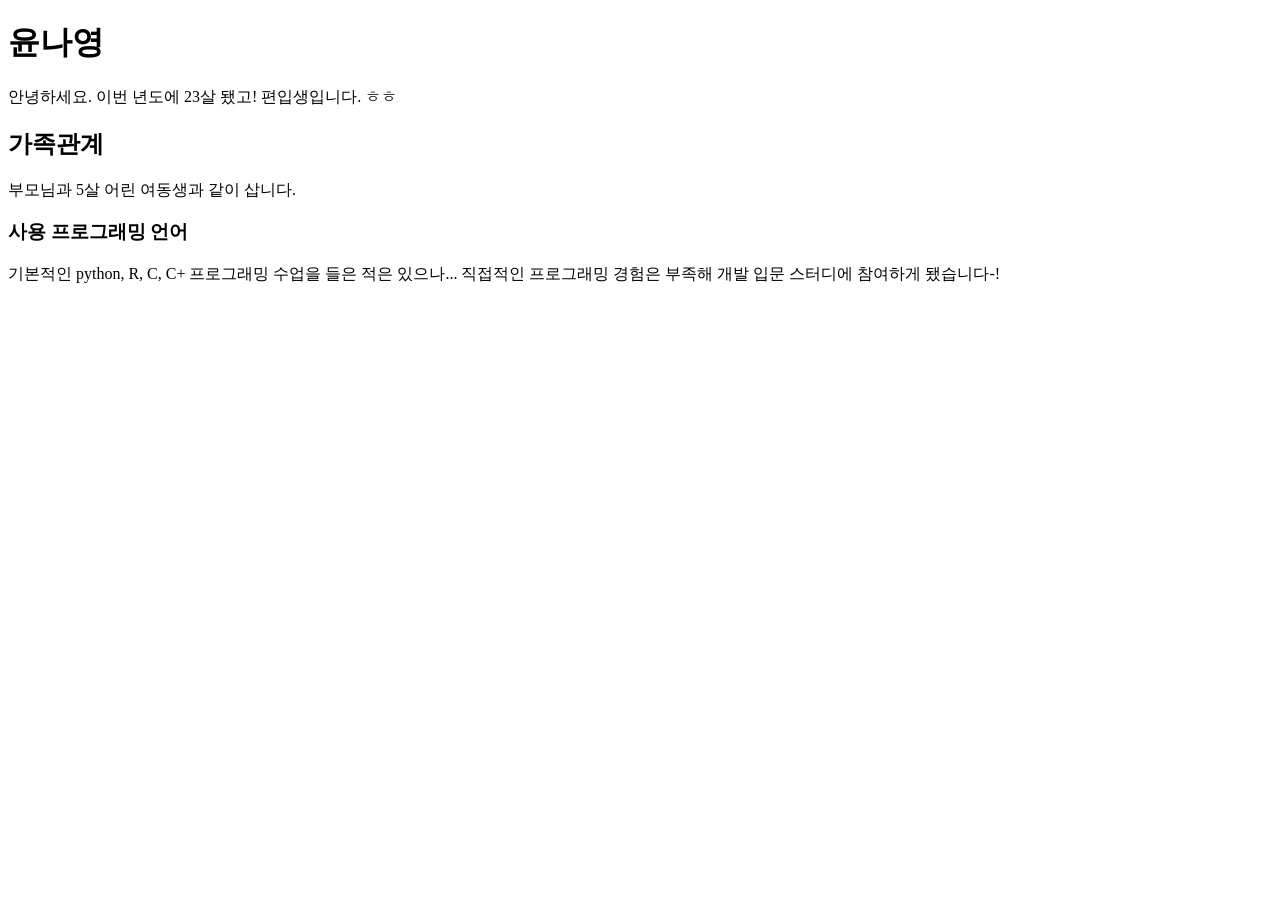
==== index.html @ d9d09d4f "수정" ====
<!DOCTYPE html>
<html lang="en">
<head>
    <meta charset="UTF-8">
    <meta name="viewport" content="width=device-width, initial-scale=1.0">
    <title>Hello</title>
</head>
<body>
    <h1>윤나영</h1>
    <p>안녕하세요. 이번 년도에 23살 됐고! 편입생입니다. ㅎㅎ</p>
    <h2>가족관계</h2>
    <p>부모님과 5살 어린 여동생과 같이 삽니다.</p>
    <h3>사용 프로그래밍 언어</h3>
    <p> 기본적인 python, R, C, C+ 프로그래밍 수업을 들은 적은 있으나... 직접적인 프로그래밍 경험은 부족해 개발 입문 스터디에 참여하게 됐습니다-! </p>
</body>
</html>
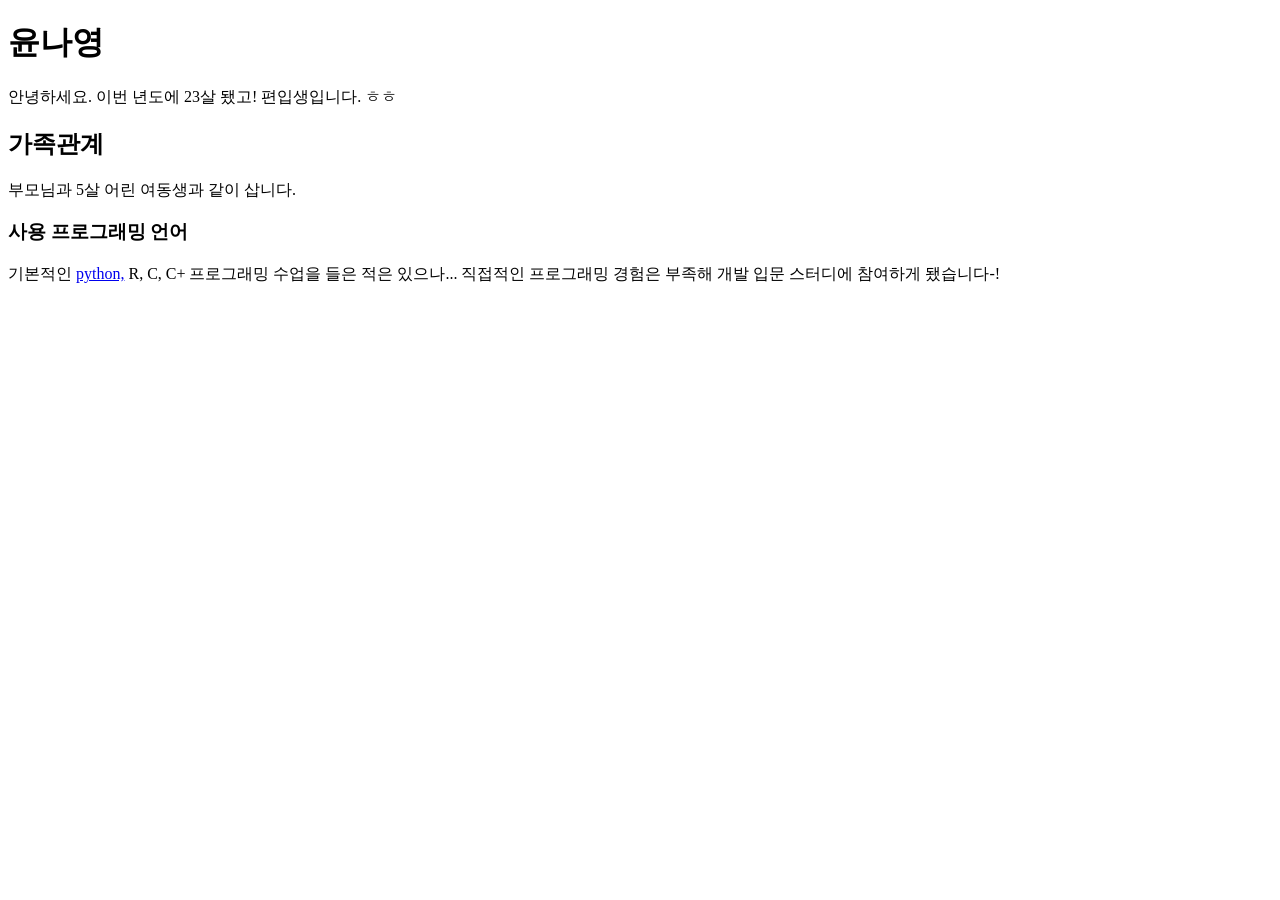
==== commit e54f4d7b: "하이퍼 텍스트 추가" ====
--- a/index.html
+++ b/index.html
@@ -11,6 +11,6 @@
     <h2>가족관계</h2>
     <p>부모님과 5살 어린 여동생과 같이 삽니다.</p>
     <h3>사용 프로그래밍 언어</h3>
-    <p> 기본적인 python, R, C, C+ 프로그래밍 수업을 들은 적은 있으나... 직접적인 프로그래밍 경험은 부족해 개발 입문 스터디에 참여하게 됐습니다-! </p>
+    <p> 기본적인 <a href="./python.html">python,</a> R, C, C+ 프로그래밍 수업을 들은 적은 있으나... 직접적인 프로그래밍 경험은 부족해 개발 입문 스터디에 참여하게 됐습니다-! </p>
 </body>
 </html>
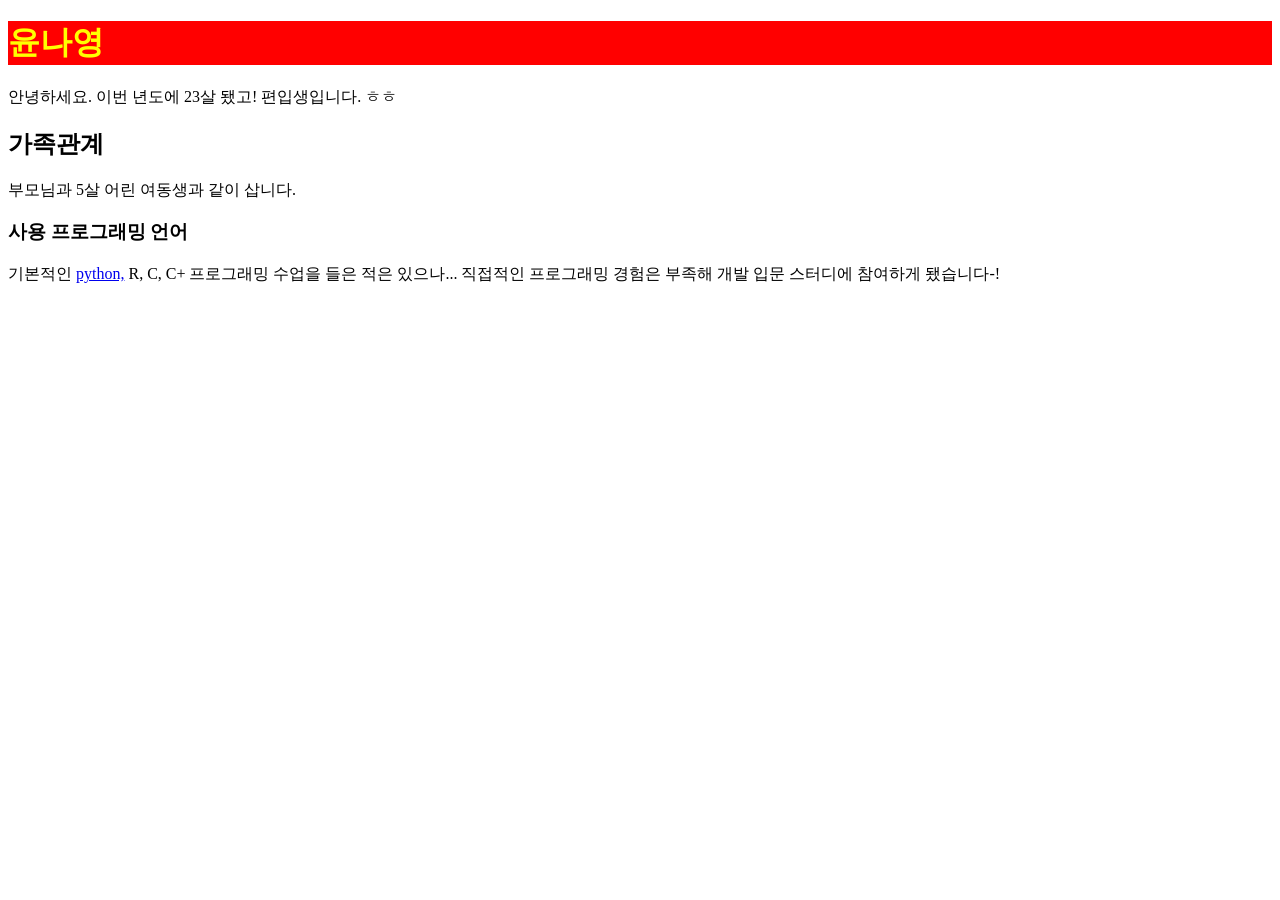
==== commit c9b8dec5: "수정" ====
--- a/index.html
+++ b/index.html
@@ -6,11 +6,13 @@
     <title>Hello</title>
 </head>
 <body>
-    <h1>윤나영</h1>
+    <h1 style="color: yellow;
+    background-color: red;">윤나영</h1>
     <p>안녕하세요. 이번 년도에 23살 됐고! 편입생입니다. ㅎㅎ</p>
     <h2>가족관계</h2>
     <p>부모님과 5살 어린 여동생과 같이 삽니다.</p>
     <h3>사용 프로그래밍 언어</h3>
-    <p> 기본적인 <a href="./python.html">python,</a> R, C, C+ 프로그래밍 수업을 들은 적은 있으나... 직접적인 프로그래밍 경험은 부족해 개발 입문 스터디에 참여하게 됐습니다-! </p>
+    <p>기본적인 <a href="./python.html">python,</a> R, C, C+ 프로그래밍 수업을 들은 적은 있으나... 직접적인 프로그래밍 경험은 부족해 개발 입문 스터디에 참여하게 됐습니다-!</p>
+    
 </body>
 </html>
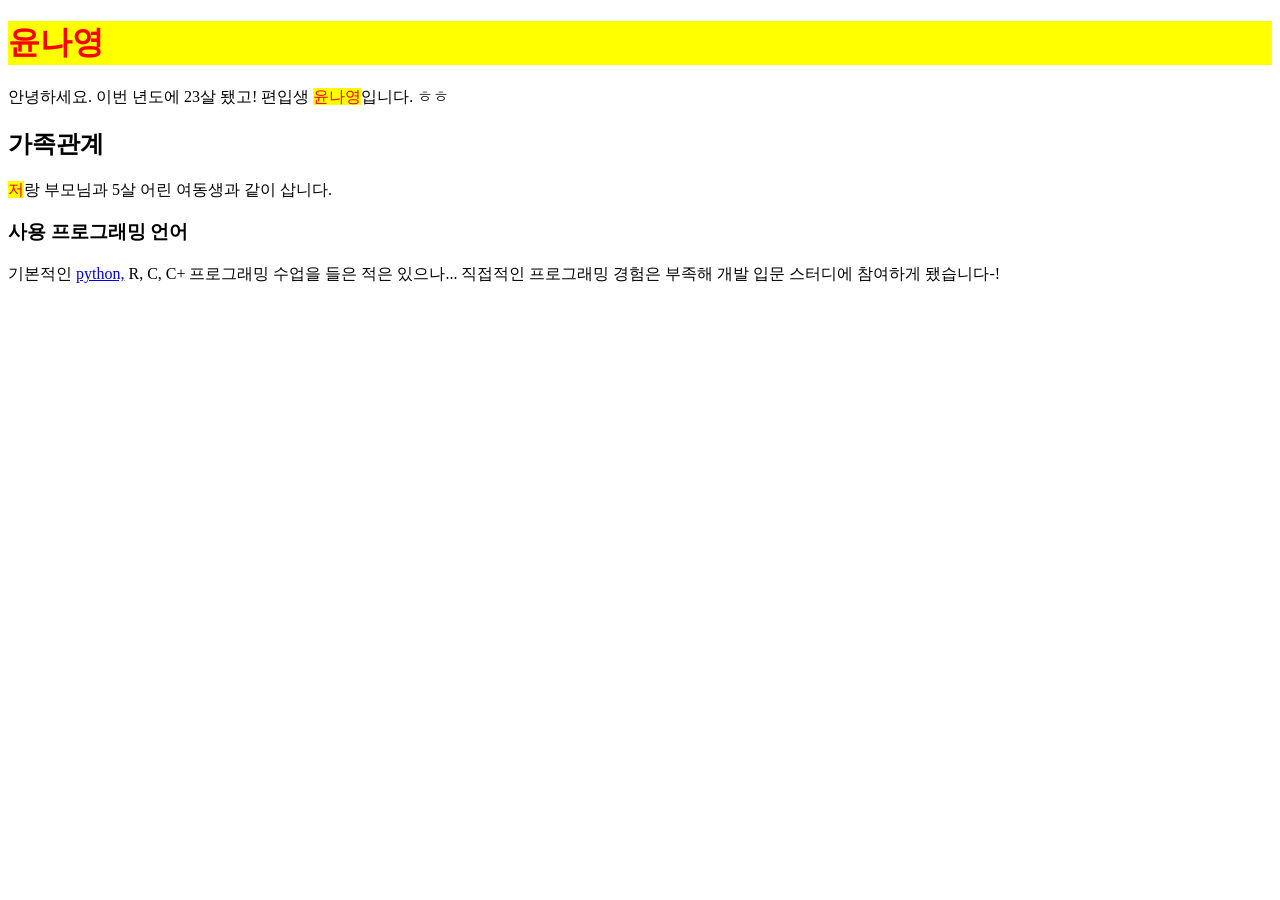
==== commit 84544a7e: "commit" ====
--- a/index.html
+++ b/index.html
@@ -4,13 +4,13 @@
     <meta charset="UTF-8">
     <meta name="viewport" content="width=device-width, initial-scale=1.0">
     <title>Hello</title>
+    <link rel="stylesheet" href="./style.css"/>
 </head>
 <body>
-    <h1 style="color: yellow;
-    background-color: red;">윤나영</h1>
-    <p>안녕하세요. 이번 년도에 23살 됐고! 편입생입니다. ㅎㅎ</p>
+    <h1 class="young">윤나영</h1>
+    <p>안녕하세요. 이번 년도에 23살 됐고! 편입생 <span class="young">윤나영</span>입니다. ㅎㅎ</p>
     <h2>가족관계</h2>
-    <p>부모님과 5살 어린 여동생과 같이 삽니다.</p>
+    <p><span class="young">저</span>랑 부모님과 5살 어린 여동생과 같이 삽니다.</p>
     <h3>사용 프로그래밍 언어</h3>
     <p>기본적인 <a href="./python.html">python,</a> R, C, C+ 프로그래밍 수업을 들은 적은 있으나... 직접적인 프로그래밍 경험은 부족해 개발 입문 스터디에 참여하게 됐습니다-!</p>
     
--- a/style.css
+++ b/style.css
@@ -0,0 +1,4 @@
+.young {
+            color: red;
+            background-color: yellow;
+        }
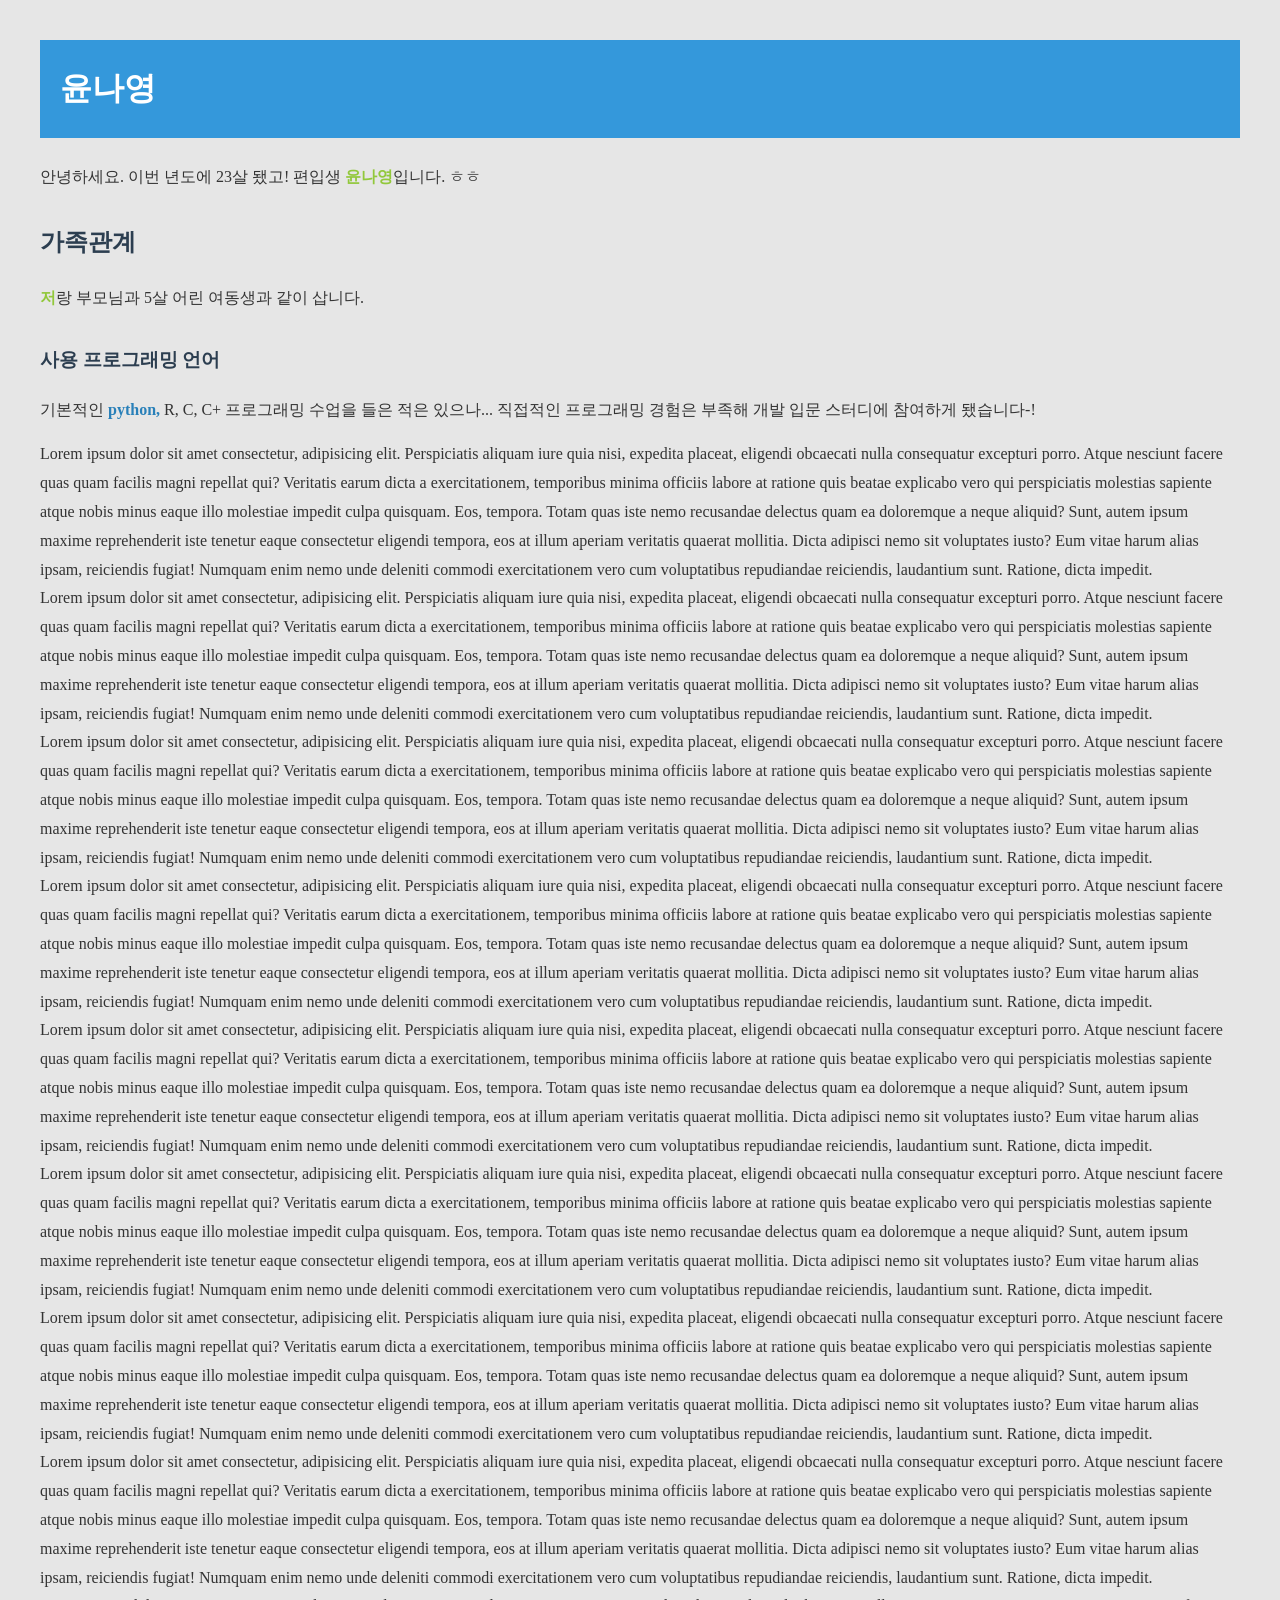
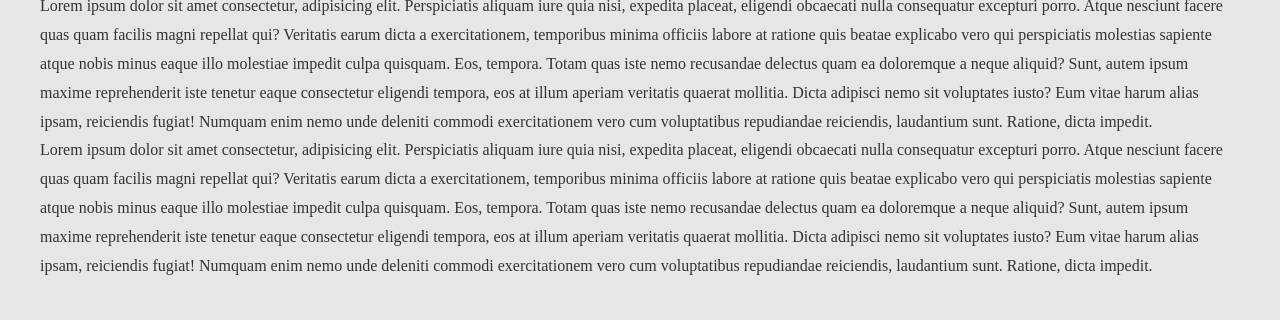
==== commit c96de356: "week3 세팅" ====
--- a/index.html
+++ b/index.html
@@ -13,6 +13,74 @@
     <p><span class="young">저</span>랑 부모님과 5살 어린 여동생과 같이 삽니다.</p>
     <h3>사용 프로그래밍 언어</h3>
     <p>기본적인 <a href="./python.html">python,</a> R, C, C+ 프로그래밍 수업을 들은 적은 있으나... 직접적인 프로그래밍 경험은 부족해 개발 입문 스터디에 참여하게 됐습니다-!</p>
-    
+     <div>
+        Lorem ipsum dolor sit amet consectetur, adipisicing elit. Perspiciatis aliquam iure quia nisi, expedita placeat, eligendi obcaecati nulla consequatur excepturi porro. Atque nesciunt facere quas quam facilis magni repellat qui?
+        Veritatis earum dicta a exercitationem, temporibus minima officiis labore at ratione quis beatae explicabo vero qui perspiciatis molestias sapiente atque nobis minus eaque illo molestiae impedit culpa quisquam. Eos, tempora.
+        Totam quas iste nemo recusandae delectus quam ea doloremque a neque aliquid? Sunt, autem ipsum maxime reprehenderit iste tenetur eaque consectetur eligendi tempora, eos at illum aperiam veritatis quaerat mollitia.
+        Dicta adipisci nemo sit voluptates iusto? Eum vitae harum alias ipsam, reiciendis fugiat! Numquam enim nemo unde deleniti commodi exercitationem vero cum voluptatibus repudiandae reiciendis, laudantium sunt. Ratione, dicta impedit.
+    </div>
+
+     <div>
+        Lorem ipsum dolor sit amet consectetur, adipisicing elit. Perspiciatis aliquam iure quia nisi, expedita placeat, eligendi obcaecati nulla consequatur excepturi porro. Atque nesciunt facere quas quam facilis magni repellat qui?
+        Veritatis earum dicta a exercitationem, temporibus minima officiis labore at ratione quis beatae explicabo vero qui perspiciatis molestias sapiente atque nobis minus eaque illo molestiae impedit culpa quisquam. Eos, tempora.
+        Totam quas iste nemo recusandae delectus quam ea doloremque a neque aliquid? Sunt, autem ipsum maxime reprehenderit iste tenetur eaque consectetur eligendi tempora, eos at illum aperiam veritatis quaerat mollitia.
+        Dicta adipisci nemo sit voluptates iusto? Eum vitae harum alias ipsam, reiciendis fugiat! Numquam enim nemo unde deleniti commodi exercitationem vero cum voluptatibus repudiandae reiciendis, laudantium sunt. Ratione, dicta impedit.
+    </div>
+
+     <div>
+        Lorem ipsum dolor sit amet consectetur, adipisicing elit. Perspiciatis aliquam iure quia nisi, expedita placeat, eligendi obcaecati nulla consequatur excepturi porro. Atque nesciunt facere quas quam facilis magni repellat qui?
+        Veritatis earum dicta a exercitationem, temporibus minima officiis labore at ratione quis beatae explicabo vero qui perspiciatis molestias sapiente atque nobis minus eaque illo molestiae impedit culpa quisquam. Eos, tempora.
+        Totam quas iste nemo recusandae delectus quam ea doloremque a neque aliquid? Sunt, autem ipsum maxime reprehenderit iste tenetur eaque consectetur eligendi tempora, eos at illum aperiam veritatis quaerat mollitia.
+        Dicta adipisci nemo sit voluptates iusto? Eum vitae harum alias ipsam, reiciendis fugiat! Numquam enim nemo unde deleniti commodi exercitationem vero cum voluptatibus repudiandae reiciendis, laudantium sunt. Ratione, dicta impedit.
+    </div>
+
+     <div>
+        Lorem ipsum dolor sit amet consectetur, adipisicing elit. Perspiciatis aliquam iure quia nisi, expedita placeat, eligendi obcaecati nulla consequatur excepturi porro. Atque nesciunt facere quas quam facilis magni repellat qui?
+        Veritatis earum dicta a exercitationem, temporibus minima officiis labore at ratione quis beatae explicabo vero qui perspiciatis molestias sapiente atque nobis minus eaque illo molestiae impedit culpa quisquam. Eos, tempora.
+        Totam quas iste nemo recusandae delectus quam ea doloremque a neque aliquid? Sunt, autem ipsum maxime reprehenderit iste tenetur eaque consectetur eligendi tempora, eos at illum aperiam veritatis quaerat mollitia.
+        Dicta adipisci nemo sit voluptates iusto? Eum vitae harum alias ipsam, reiciendis fugiat! Numquam enim nemo unde deleniti commodi exercitationem vero cum voluptatibus repudiandae reiciendis, laudantium sunt. Ratione, dicta impedit.
+    </div>
+
+     <div>
+        Lorem ipsum dolor sit amet consectetur, adipisicing elit. Perspiciatis aliquam iure quia nisi, expedita placeat, eligendi obcaecati nulla consequatur excepturi porro. Atque nesciunt facere quas quam facilis magni repellat qui?
+        Veritatis earum dicta a exercitationem, temporibus minima officiis labore at ratione quis beatae explicabo vero qui perspiciatis molestias sapiente atque nobis minus eaque illo molestiae impedit culpa quisquam. Eos, tempora.
+        Totam quas iste nemo recusandae delectus quam ea doloremque a neque aliquid? Sunt, autem ipsum maxime reprehenderit iste tenetur eaque consectetur eligendi tempora, eos at illum aperiam veritatis quaerat mollitia.
+        Dicta adipisci nemo sit voluptates iusto? Eum vitae harum alias ipsam, reiciendis fugiat! Numquam enim nemo unde deleniti commodi exercitationem vero cum voluptatibus repudiandae reiciendis, laudantium sunt. Ratione, dicta impedit.
+    </div>
+
+     <div>
+        Lorem ipsum dolor sit amet consectetur, adipisicing elit. Perspiciatis aliquam iure quia nisi, expedita placeat, eligendi obcaecati nulla consequatur excepturi porro. Atque nesciunt facere quas quam facilis magni repellat qui?
+        Veritatis earum dicta a exercitationem, temporibus minima officiis labore at ratione quis beatae explicabo vero qui perspiciatis molestias sapiente atque nobis minus eaque illo molestiae impedit culpa quisquam. Eos, tempora.
+        Totam quas iste nemo recusandae delectus quam ea doloremque a neque aliquid? Sunt, autem ipsum maxime reprehenderit iste tenetur eaque consectetur eligendi tempora, eos at illum aperiam veritatis quaerat mollitia.
+        Dicta adipisci nemo sit voluptates iusto? Eum vitae harum alias ipsam, reiciendis fugiat! Numquam enim nemo unde deleniti commodi exercitationem vero cum voluptatibus repudiandae reiciendis, laudantium sunt. Ratione, dicta impedit.
+    </div>
+
+     <div>
+        Lorem ipsum dolor sit amet consectetur, adipisicing elit. Perspiciatis aliquam iure quia nisi, expedita placeat, eligendi obcaecati nulla consequatur excepturi porro. Atque nesciunt facere quas quam facilis magni repellat qui?
+        Veritatis earum dicta a exercitationem, temporibus minima officiis labore at ratione quis beatae explicabo vero qui perspiciatis molestias sapiente atque nobis minus eaque illo molestiae impedit culpa quisquam. Eos, tempora.
+        Totam quas iste nemo recusandae delectus quam ea doloremque a neque aliquid? Sunt, autem ipsum maxime reprehenderit iste tenetur eaque consectetur eligendi tempora, eos at illum aperiam veritatis quaerat mollitia.
+        Dicta adipisci nemo sit voluptates iusto? Eum vitae harum alias ipsam, reiciendis fugiat! Numquam enim nemo unde deleniti commodi exercitationem vero cum voluptatibus repudiandae reiciendis, laudantium sunt. Ratione, dicta impedit.
+    </div>
+
+     <div>
+        Lorem ipsum dolor sit amet consectetur, adipisicing elit. Perspiciatis aliquam iure quia nisi, expedita placeat, eligendi obcaecati nulla consequatur excepturi porro. Atque nesciunt facere quas quam facilis magni repellat qui?
+        Veritatis earum dicta a exercitationem, temporibus minima officiis labore at ratione quis beatae explicabo vero qui perspiciatis molestias sapiente atque nobis minus eaque illo molestiae impedit culpa quisquam. Eos, tempora.
+        Totam quas iste nemo recusandae delectus quam ea doloremque a neque aliquid? Sunt, autem ipsum maxime reprehenderit iste tenetur eaque consectetur eligendi tempora, eos at illum aperiam veritatis quaerat mollitia.
+        Dicta adipisci nemo sit voluptates iusto? Eum vitae harum alias ipsam, reiciendis fugiat! Numquam enim nemo unde deleniti commodi exercitationem vero cum voluptatibus repudiandae reiciendis, laudantium sunt. Ratione, dicta impedit.
+    </div>
+
+     <div>
+        Lorem ipsum dolor sit amet consectetur, adipisicing elit. Perspiciatis aliquam iure quia nisi, expedita placeat, eligendi obcaecati nulla consequatur excepturi porro. Atque nesciunt facere quas quam facilis magni repellat qui?
+        Veritatis earum dicta a exercitationem, temporibus minima officiis labore at ratione quis beatae explicabo vero qui perspiciatis molestias sapiente atque nobis minus eaque illo molestiae impedit culpa quisquam. Eos, tempora.
+        Totam quas iste nemo recusandae delectus quam ea doloremque a neque aliquid? Sunt, autem ipsum maxime reprehenderit iste tenetur eaque consectetur eligendi tempora, eos at illum aperiam veritatis quaerat mollitia.
+        Dicta adipisci nemo sit voluptates iusto? Eum vitae harum alias ipsam, reiciendis fugiat! Numquam enim nemo unde deleniti commodi exercitationem vero cum voluptatibus repudiandae reiciendis, laudantium sunt. Ratione, dicta impedit.
+    </div>
+
+     <div>
+        Lorem ipsum dolor sit amet consectetur, adipisicing elit. Perspiciatis aliquam iure quia nisi, expedita placeat, eligendi obcaecati nulla consequatur excepturi porro. Atque nesciunt facere quas quam facilis magni repellat qui?
+        Veritatis earum dicta a exercitationem, temporibus minima officiis labore at ratione quis beatae explicabo vero qui perspiciatis molestias sapiente atque nobis minus eaque illo molestiae impedit culpa quisquam. Eos, tempora.
+        Totam quas iste nemo recusandae delectus quam ea doloremque a neque aliquid? Sunt, autem ipsum maxime reprehenderit iste tenetur eaque consectetur eligendi tempora, eos at illum aperiam veritatis quaerat mollitia.
+        Dicta adipisci nemo sit voluptates iusto? Eum vitae harum alias ipsam, reiciendis fugiat! Numquam enim nemo unde deleniti commodi exercitationem vero cum voluptatibus repudiandae reiciendis, laudantium sunt. Ratione, dicta impedit.
+    </div>
 </body>
 </html>
--- a/style.css
+++ b/style.css
@@ -1,4 +1,28 @@
-.young {
-            color: red;
-            background-color: yellow;
-        }+body {
+    background-color: #e6e6e6;
+    color: #333333;
+    line-height: 1.8;
+    margin: 40px;
+}
+
+h1.young {
+            color: #ffffff;
+            background-color: #3498db;
+            padding: 20px;
+            margin-bottom: 25px;
+        }
+h2, h3{
+    color: #2c3e50;
+    margin-top: 30px;
+}
+
+.young{
+    color: #92c83c;
+    font-weight: bold;
+}
+
+a{
+    color: #2980b9;
+    font-weight: bold;
+    text-decoration: none;
+}
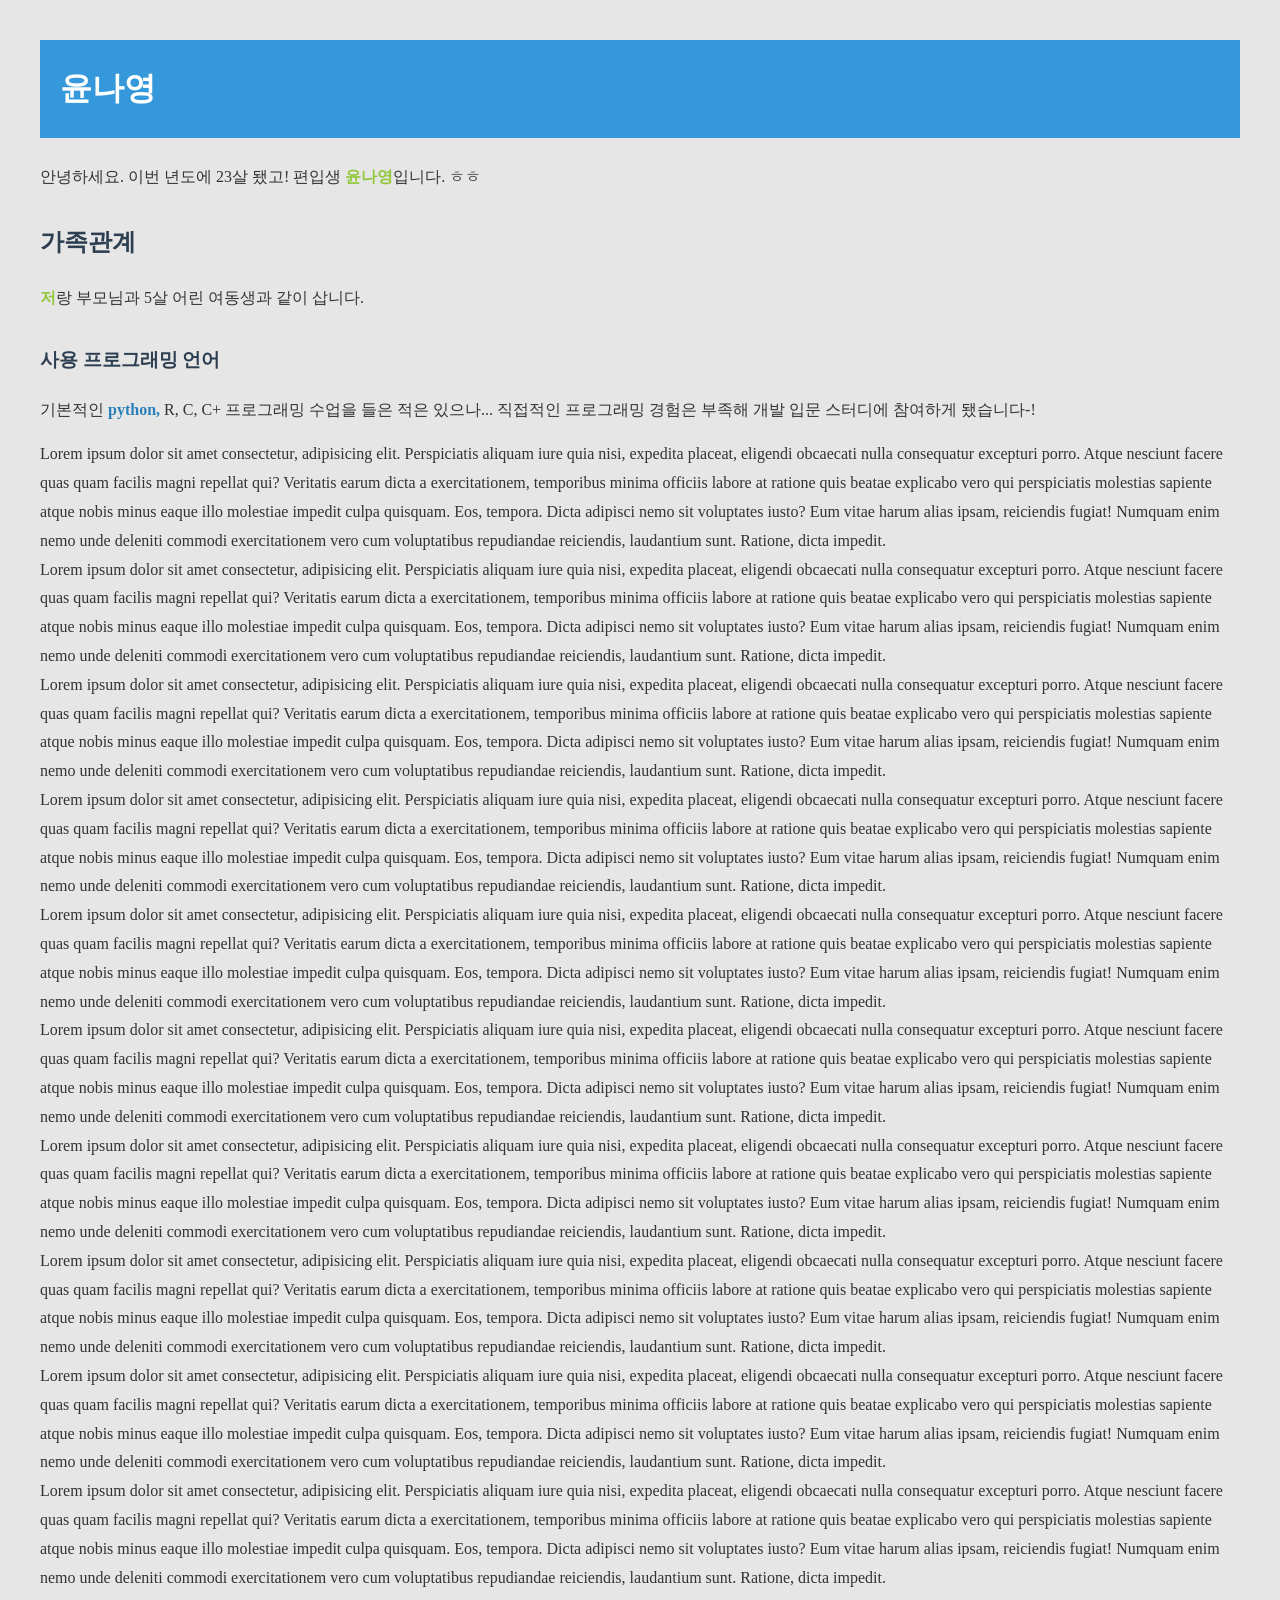
==== commit c4e9a672: "week4 세팅 끝" ====
--- a/index.html
+++ b/index.html
@@ -16,70 +16,60 @@
      <div>
         Lorem ipsum dolor sit amet consectetur, adipisicing elit. Perspiciatis aliquam iure quia nisi, expedita placeat, eligendi obcaecati nulla consequatur excepturi porro. Atque nesciunt facere quas quam facilis magni repellat qui?
         Veritatis earum dicta a exercitationem, temporibus minima officiis labore at ratione quis beatae explicabo vero qui perspiciatis molestias sapiente atque nobis minus eaque illo molestiae impedit culpa quisquam. Eos, tempora.
-        Totam quas iste nemo recusandae delectus quam ea doloremque a neque aliquid? Sunt, autem ipsum maxime reprehenderit iste tenetur eaque consectetur eligendi tempora, eos at illum aperiam veritatis quaerat mollitia.
         Dicta adipisci nemo sit voluptates iusto? Eum vitae harum alias ipsam, reiciendis fugiat! Numquam enim nemo unde deleniti commodi exercitationem vero cum voluptatibus repudiandae reiciendis, laudantium sunt. Ratione, dicta impedit.
     </div>
 
      <div>
         Lorem ipsum dolor sit amet consectetur, adipisicing elit. Perspiciatis aliquam iure quia nisi, expedita placeat, eligendi obcaecati nulla consequatur excepturi porro. Atque nesciunt facere quas quam facilis magni repellat qui?
         Veritatis earum dicta a exercitationem, temporibus minima officiis labore at ratione quis beatae explicabo vero qui perspiciatis molestias sapiente atque nobis minus eaque illo molestiae impedit culpa quisquam. Eos, tempora.
-        Totam quas iste nemo recusandae delectus quam ea doloremque a neque aliquid? Sunt, autem ipsum maxime reprehenderit iste tenetur eaque consectetur eligendi tempora, eos at illum aperiam veritatis quaerat mollitia.
         Dicta adipisci nemo sit voluptates iusto? Eum vitae harum alias ipsam, reiciendis fugiat! Numquam enim nemo unde deleniti commodi exercitationem vero cum voluptatibus repudiandae reiciendis, laudantium sunt. Ratione, dicta impedit.
     </div>
 
      <div>
         Lorem ipsum dolor sit amet consectetur, adipisicing elit. Perspiciatis aliquam iure quia nisi, expedita placeat, eligendi obcaecati nulla consequatur excepturi porro. Atque nesciunt facere quas quam facilis magni repellat qui?
         Veritatis earum dicta a exercitationem, temporibus minima officiis labore at ratione quis beatae explicabo vero qui perspiciatis molestias sapiente atque nobis minus eaque illo molestiae impedit culpa quisquam. Eos, tempora.
-        Totam quas iste nemo recusandae delectus quam ea doloremque a neque aliquid? Sunt, autem ipsum maxime reprehenderit iste tenetur eaque consectetur eligendi tempora, eos at illum aperiam veritatis quaerat mollitia.
         Dicta adipisci nemo sit voluptates iusto? Eum vitae harum alias ipsam, reiciendis fugiat! Numquam enim nemo unde deleniti commodi exercitationem vero cum voluptatibus repudiandae reiciendis, laudantium sunt. Ratione, dicta impedit.
     </div>
 
      <div>
         Lorem ipsum dolor sit amet consectetur, adipisicing elit. Perspiciatis aliquam iure quia nisi, expedita placeat, eligendi obcaecati nulla consequatur excepturi porro. Atque nesciunt facere quas quam facilis magni repellat qui?
         Veritatis earum dicta a exercitationem, temporibus minima officiis labore at ratione quis beatae explicabo vero qui perspiciatis molestias sapiente atque nobis minus eaque illo molestiae impedit culpa quisquam. Eos, tempora.
-        Totam quas iste nemo recusandae delectus quam ea doloremque a neque aliquid? Sunt, autem ipsum maxime reprehenderit iste tenetur eaque consectetur eligendi tempora, eos at illum aperiam veritatis quaerat mollitia.
         Dicta adipisci nemo sit voluptates iusto? Eum vitae harum alias ipsam, reiciendis fugiat! Numquam enim nemo unde deleniti commodi exercitationem vero cum voluptatibus repudiandae reiciendis, laudantium sunt. Ratione, dicta impedit.
     </div>
 
      <div>
         Lorem ipsum dolor sit amet consectetur, adipisicing elit. Perspiciatis aliquam iure quia nisi, expedita placeat, eligendi obcaecati nulla consequatur excepturi porro. Atque nesciunt facere quas quam facilis magni repellat qui?
         Veritatis earum dicta a exercitationem, temporibus minima officiis labore at ratione quis beatae explicabo vero qui perspiciatis molestias sapiente atque nobis minus eaque illo molestiae impedit culpa quisquam. Eos, tempora.
-        Totam quas iste nemo recusandae delectus quam ea doloremque a neque aliquid? Sunt, autem ipsum maxime reprehenderit iste tenetur eaque consectetur eligendi tempora, eos at illum aperiam veritatis quaerat mollitia.
         Dicta adipisci nemo sit voluptates iusto? Eum vitae harum alias ipsam, reiciendis fugiat! Numquam enim nemo unde deleniti commodi exercitationem vero cum voluptatibus repudiandae reiciendis, laudantium sunt. Ratione, dicta impedit.
     </div>
 
      <div>
         Lorem ipsum dolor sit amet consectetur, adipisicing elit. Perspiciatis aliquam iure quia nisi, expedita placeat, eligendi obcaecati nulla consequatur excepturi porro. Atque nesciunt facere quas quam facilis magni repellat qui?
         Veritatis earum dicta a exercitationem, temporibus minima officiis labore at ratione quis beatae explicabo vero qui perspiciatis molestias sapiente atque nobis minus eaque illo molestiae impedit culpa quisquam. Eos, tempora.
-        Totam quas iste nemo recusandae delectus quam ea doloremque a neque aliquid? Sunt, autem ipsum maxime reprehenderit iste tenetur eaque consectetur eligendi tempora, eos at illum aperiam veritatis quaerat mollitia.
         Dicta adipisci nemo sit voluptates iusto? Eum vitae harum alias ipsam, reiciendis fugiat! Numquam enim nemo unde deleniti commodi exercitationem vero cum voluptatibus repudiandae reiciendis, laudantium sunt. Ratione, dicta impedit.
     </div>
 
      <div>
         Lorem ipsum dolor sit amet consectetur, adipisicing elit. Perspiciatis aliquam iure quia nisi, expedita placeat, eligendi obcaecati nulla consequatur excepturi porro. Atque nesciunt facere quas quam facilis magni repellat qui?
         Veritatis earum dicta a exercitationem, temporibus minima officiis labore at ratione quis beatae explicabo vero qui perspiciatis molestias sapiente atque nobis minus eaque illo molestiae impedit culpa quisquam. Eos, tempora.
-        Totam quas iste nemo recusandae delectus quam ea doloremque a neque aliquid? Sunt, autem ipsum maxime reprehenderit iste tenetur eaque consectetur eligendi tempora, eos at illum aperiam veritatis quaerat mollitia.
         Dicta adipisci nemo sit voluptates iusto? Eum vitae harum alias ipsam, reiciendis fugiat! Numquam enim nemo unde deleniti commodi exercitationem vero cum voluptatibus repudiandae reiciendis, laudantium sunt. Ratione, dicta impedit.
     </div>
 
      <div>
         Lorem ipsum dolor sit amet consectetur, adipisicing elit. Perspiciatis aliquam iure quia nisi, expedita placeat, eligendi obcaecati nulla consequatur excepturi porro. Atque nesciunt facere quas quam facilis magni repellat qui?
         Veritatis earum dicta a exercitationem, temporibus minima officiis labore at ratione quis beatae explicabo vero qui perspiciatis molestias sapiente atque nobis minus eaque illo molestiae impedit culpa quisquam. Eos, tempora.
-        Totam quas iste nemo recusandae delectus quam ea doloremque a neque aliquid? Sunt, autem ipsum maxime reprehenderit iste tenetur eaque consectetur eligendi tempora, eos at illum aperiam veritatis quaerat mollitia.
         Dicta adipisci nemo sit voluptates iusto? Eum vitae harum alias ipsam, reiciendis fugiat! Numquam enim nemo unde deleniti commodi exercitationem vero cum voluptatibus repudiandae reiciendis, laudantium sunt. Ratione, dicta impedit.
     </div>
 
      <div>
         Lorem ipsum dolor sit amet consectetur, adipisicing elit. Perspiciatis aliquam iure quia nisi, expedita placeat, eligendi obcaecati nulla consequatur excepturi porro. Atque nesciunt facere quas quam facilis magni repellat qui?
         Veritatis earum dicta a exercitationem, temporibus minima officiis labore at ratione quis beatae explicabo vero qui perspiciatis molestias sapiente atque nobis minus eaque illo molestiae impedit culpa quisquam. Eos, tempora.
-        Totam quas iste nemo recusandae delectus quam ea doloremque a neque aliquid? Sunt, autem ipsum maxime reprehenderit iste tenetur eaque consectetur eligendi tempora, eos at illum aperiam veritatis quaerat mollitia.
         Dicta adipisci nemo sit voluptates iusto? Eum vitae harum alias ipsam, reiciendis fugiat! Numquam enim nemo unde deleniti commodi exercitationem vero cum voluptatibus repudiandae reiciendis, laudantium sunt. Ratione, dicta impedit.
     </div>
 
      <div>
         Lorem ipsum dolor sit amet consectetur, adipisicing elit. Perspiciatis aliquam iure quia nisi, expedita placeat, eligendi obcaecati nulla consequatur excepturi porro. Atque nesciunt facere quas quam facilis magni repellat qui?
         Veritatis earum dicta a exercitationem, temporibus minima officiis labore at ratione quis beatae explicabo vero qui perspiciatis molestias sapiente atque nobis minus eaque illo molestiae impedit culpa quisquam. Eos, tempora.
-        Totam quas iste nemo recusandae delectus quam ea doloremque a neque aliquid? Sunt, autem ipsum maxime reprehenderit iste tenetur eaque consectetur eligendi tempora, eos at illum aperiam veritatis quaerat mollitia.
         Dicta adipisci nemo sit voluptates iusto? Eum vitae harum alias ipsam, reiciendis fugiat! Numquam enim nemo unde deleniti commodi exercitationem vero cum voluptatibus repudiandae reiciendis, laudantium sunt. Ratione, dicta impedit.
     </div>
 </body>
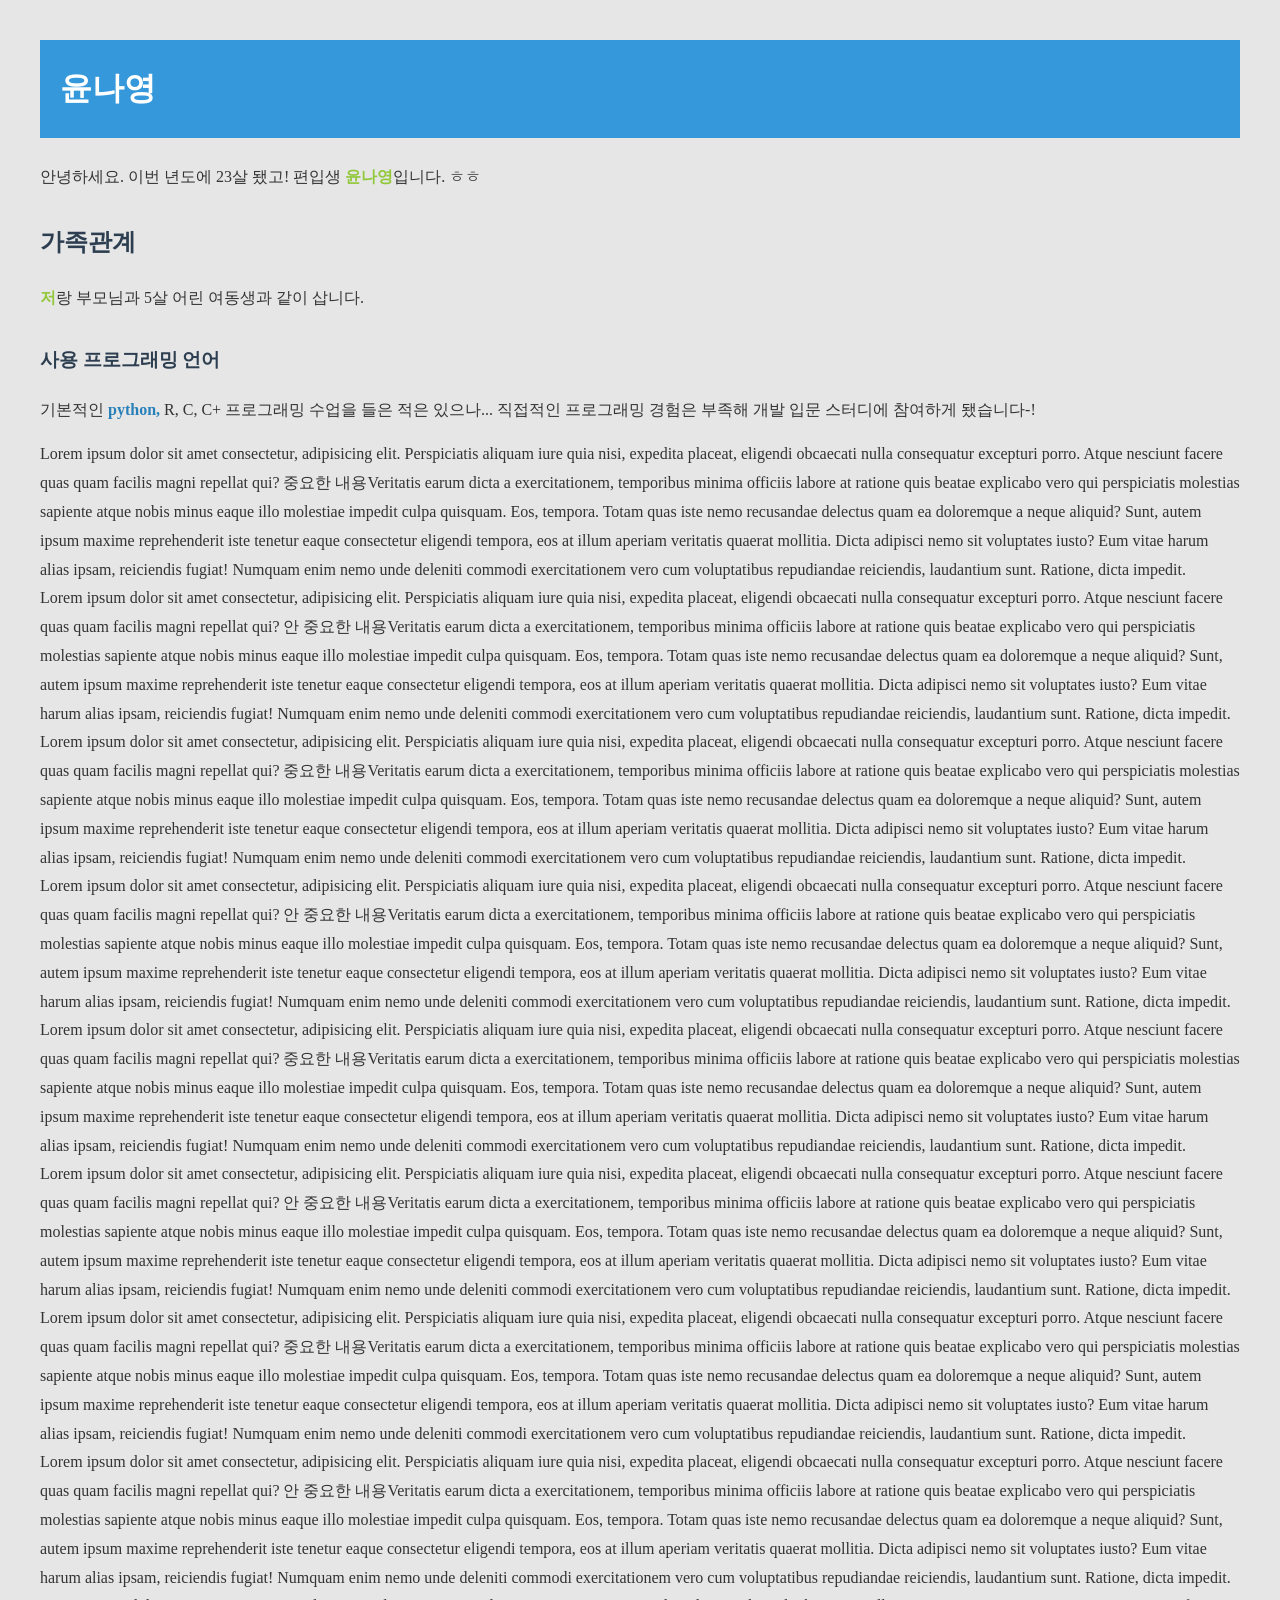
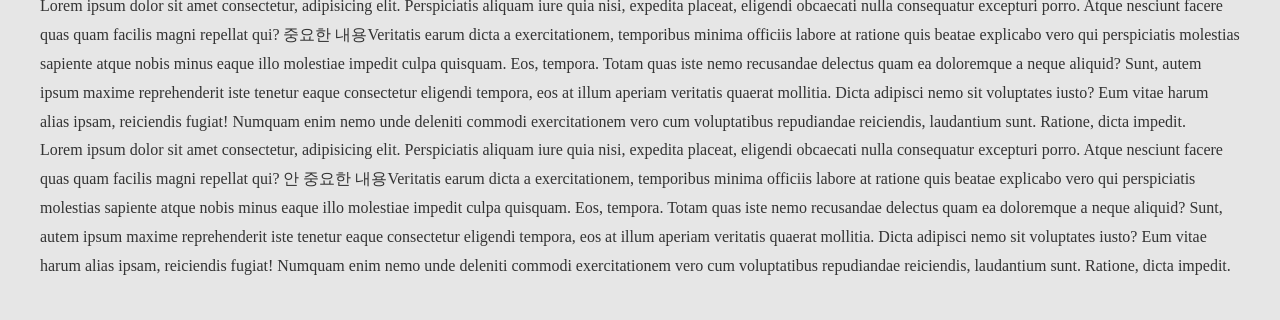
==== commit d6c372ca: "중요한, 안중요한 내용 추가" ====
--- a/index.html
+++ b/index.html
@@ -15,61 +15,71 @@
     <p>기본적인 <a href="./python.html">python,</a> R, C, C+ 프로그래밍 수업을 들은 적은 있으나... 직접적인 프로그래밍 경험은 부족해 개발 입문 스터디에 참여하게 됐습니다-!</p>
      <div>
         Lorem ipsum dolor sit amet consectetur, adipisicing elit. Perspiciatis aliquam iure quia nisi, expedita placeat, eligendi obcaecati nulla consequatur excepturi porro. Atque nesciunt facere quas quam facilis magni repellat qui?
-        Veritatis earum dicta a exercitationem, temporibus minima officiis labore at ratione quis beatae explicabo vero qui perspiciatis molestias sapiente atque nobis minus eaque illo molestiae impedit culpa quisquam. Eos, tempora.
+        중요한 내용Veritatis earum dicta a exercitationem, temporibus minima officiis labore at ratione quis beatae explicabo vero qui perspiciatis molestias sapiente atque nobis minus eaque illo molestiae impedit culpa quisquam. Eos, tempora.
+        Totam quas iste nemo recusandae delectus quam ea doloremque a neque aliquid? Sunt, autem ipsum maxime reprehenderit iste tenetur eaque consectetur eligendi tempora, eos at illum aperiam veritatis quaerat mollitia.
         Dicta adipisci nemo sit voluptates iusto? Eum vitae harum alias ipsam, reiciendis fugiat! Numquam enim nemo unde deleniti commodi exercitationem vero cum voluptatibus repudiandae reiciendis, laudantium sunt. Ratione, dicta impedit.
     </div>
 
      <div>
         Lorem ipsum dolor sit amet consectetur, adipisicing elit. Perspiciatis aliquam iure quia nisi, expedita placeat, eligendi obcaecati nulla consequatur excepturi porro. Atque nesciunt facere quas quam facilis magni repellat qui?
-        Veritatis earum dicta a exercitationem, temporibus minima officiis labore at ratione quis beatae explicabo vero qui perspiciatis molestias sapiente atque nobis minus eaque illo molestiae impedit culpa quisquam. Eos, tempora.
+        안 중요한 내용Veritatis earum dicta a exercitationem, temporibus minima officiis labore at ratione quis beatae explicabo vero qui perspiciatis molestias sapiente atque nobis minus eaque illo molestiae impedit culpa quisquam. Eos, tempora.
+        Totam quas iste nemo recusandae delectus quam ea doloremque a neque aliquid? Sunt, autem ipsum maxime reprehenderit iste tenetur eaque consectetur eligendi tempora, eos at illum aperiam veritatis quaerat mollitia.
         Dicta adipisci nemo sit voluptates iusto? Eum vitae harum alias ipsam, reiciendis fugiat! Numquam enim nemo unde deleniti commodi exercitationem vero cum voluptatibus repudiandae reiciendis, laudantium sunt. Ratione, dicta impedit.
     </div>
 
      <div>
         Lorem ipsum dolor sit amet consectetur, adipisicing elit. Perspiciatis aliquam iure quia nisi, expedita placeat, eligendi obcaecati nulla consequatur excepturi porro. Atque nesciunt facere quas quam facilis magni repellat qui?
-        Veritatis earum dicta a exercitationem, temporibus minima officiis labore at ratione quis beatae explicabo vero qui perspiciatis molestias sapiente atque nobis minus eaque illo molestiae impedit culpa quisquam. Eos, tempora.
+        중요한 내용Veritatis earum dicta a exercitationem, temporibus minima officiis labore at ratione quis beatae explicabo vero qui perspiciatis molestias sapiente atque nobis minus eaque illo molestiae impedit culpa quisquam. Eos, tempora.
+        Totam quas iste nemo recusandae delectus quam ea doloremque a neque aliquid? Sunt, autem ipsum maxime reprehenderit iste tenetur eaque consectetur eligendi tempora, eos at illum aperiam veritatis quaerat mollitia.
         Dicta adipisci nemo sit voluptates iusto? Eum vitae harum alias ipsam, reiciendis fugiat! Numquam enim nemo unde deleniti commodi exercitationem vero cum voluptatibus repudiandae reiciendis, laudantium sunt. Ratione, dicta impedit.
     </div>
 
      <div>
         Lorem ipsum dolor sit amet consectetur, adipisicing elit. Perspiciatis aliquam iure quia nisi, expedita placeat, eligendi obcaecati nulla consequatur excepturi porro. Atque nesciunt facere quas quam facilis magni repellat qui?
-        Veritatis earum dicta a exercitationem, temporibus minima officiis labore at ratione quis beatae explicabo vero qui perspiciatis molestias sapiente atque nobis minus eaque illo molestiae impedit culpa quisquam. Eos, tempora.
+        안 중요한 내용Veritatis earum dicta a exercitationem, temporibus minima officiis labore at ratione quis beatae explicabo vero qui perspiciatis molestias sapiente atque nobis minus eaque illo molestiae impedit culpa quisquam. Eos, tempora.
+        Totam quas iste nemo recusandae delectus quam ea doloremque a neque aliquid? Sunt, autem ipsum maxime reprehenderit iste tenetur eaque consectetur eligendi tempora, eos at illum aperiam veritatis quaerat mollitia.
         Dicta adipisci nemo sit voluptates iusto? Eum vitae harum alias ipsam, reiciendis fugiat! Numquam enim nemo unde deleniti commodi exercitationem vero cum voluptatibus repudiandae reiciendis, laudantium sunt. Ratione, dicta impedit.
     </div>
 
      <div>
         Lorem ipsum dolor sit amet consectetur, adipisicing elit. Perspiciatis aliquam iure quia nisi, expedita placeat, eligendi obcaecati nulla consequatur excepturi porro. Atque nesciunt facere quas quam facilis magni repellat qui?
-        Veritatis earum dicta a exercitationem, temporibus minima officiis labore at ratione quis beatae explicabo vero qui perspiciatis molestias sapiente atque nobis minus eaque illo molestiae impedit culpa quisquam. Eos, tempora.
+        중요한 내용Veritatis earum dicta a exercitationem, temporibus minima officiis labore at ratione quis beatae explicabo vero qui perspiciatis molestias sapiente atque nobis minus eaque illo molestiae impedit culpa quisquam. Eos, tempora.
+        Totam quas iste nemo recusandae delectus quam ea doloremque a neque aliquid? Sunt, autem ipsum maxime reprehenderit iste tenetur eaque consectetur eligendi tempora, eos at illum aperiam veritatis quaerat mollitia.
         Dicta adipisci nemo sit voluptates iusto? Eum vitae harum alias ipsam, reiciendis fugiat! Numquam enim nemo unde deleniti commodi exercitationem vero cum voluptatibus repudiandae reiciendis, laudantium sunt. Ratione, dicta impedit.
     </div>
 
      <div>
         Lorem ipsum dolor sit amet consectetur, adipisicing elit. Perspiciatis aliquam iure quia nisi, expedita placeat, eligendi obcaecati nulla consequatur excepturi porro. Atque nesciunt facere quas quam facilis magni repellat qui?
-        Veritatis earum dicta a exercitationem, temporibus minima officiis labore at ratione quis beatae explicabo vero qui perspiciatis molestias sapiente atque nobis minus eaque illo molestiae impedit culpa quisquam. Eos, tempora.
+        안 중요한 내용Veritatis earum dicta a exercitationem, temporibus minima officiis labore at ratione quis beatae explicabo vero qui perspiciatis molestias sapiente atque nobis minus eaque illo molestiae impedit culpa quisquam. Eos, tempora.
+        Totam quas iste nemo recusandae delectus quam ea doloremque a neque aliquid? Sunt, autem ipsum maxime reprehenderit iste tenetur eaque consectetur eligendi tempora, eos at illum aperiam veritatis quaerat mollitia.
         Dicta adipisci nemo sit voluptates iusto? Eum vitae harum alias ipsam, reiciendis fugiat! Numquam enim nemo unde deleniti commodi exercitationem vero cum voluptatibus repudiandae reiciendis, laudantium sunt. Ratione, dicta impedit.
     </div>
 
      <div>
         Lorem ipsum dolor sit amet consectetur, adipisicing elit. Perspiciatis aliquam iure quia nisi, expedita placeat, eligendi obcaecati nulla consequatur excepturi porro. Atque nesciunt facere quas quam facilis magni repellat qui?
-        Veritatis earum dicta a exercitationem, temporibus minima officiis labore at ratione quis beatae explicabo vero qui perspiciatis molestias sapiente atque nobis minus eaque illo molestiae impedit culpa quisquam. Eos, tempora.
+        중요한 내용Veritatis earum dicta a exercitationem, temporibus minima officiis labore at ratione quis beatae explicabo vero qui perspiciatis molestias sapiente atque nobis minus eaque illo molestiae impedit culpa quisquam. Eos, tempora.
+        Totam quas iste nemo recusandae delectus quam ea doloremque a neque aliquid? Sunt, autem ipsum maxime reprehenderit iste tenetur eaque consectetur eligendi tempora, eos at illum aperiam veritatis quaerat mollitia.
         Dicta adipisci nemo sit voluptates iusto? Eum vitae harum alias ipsam, reiciendis fugiat! Numquam enim nemo unde deleniti commodi exercitationem vero cum voluptatibus repudiandae reiciendis, laudantium sunt. Ratione, dicta impedit.
     </div>
 
      <div>
         Lorem ipsum dolor sit amet consectetur, adipisicing elit. Perspiciatis aliquam iure quia nisi, expedita placeat, eligendi obcaecati nulla consequatur excepturi porro. Atque nesciunt facere quas quam facilis magni repellat qui?
-        Veritatis earum dicta a exercitationem, temporibus minima officiis labore at ratione quis beatae explicabo vero qui perspiciatis molestias sapiente atque nobis minus eaque illo molestiae impedit culpa quisquam. Eos, tempora.
+        안 중요한 내용Veritatis earum dicta a exercitationem, temporibus minima officiis labore at ratione quis beatae explicabo vero qui perspiciatis molestias sapiente atque nobis minus eaque illo molestiae impedit culpa quisquam. Eos, tempora.
+        Totam quas iste nemo recusandae delectus quam ea doloremque a neque aliquid? Sunt, autem ipsum maxime reprehenderit iste tenetur eaque consectetur eligendi tempora, eos at illum aperiam veritatis quaerat mollitia.
         Dicta adipisci nemo sit voluptates iusto? Eum vitae harum alias ipsam, reiciendis fugiat! Numquam enim nemo unde deleniti commodi exercitationem vero cum voluptatibus repudiandae reiciendis, laudantium sunt. Ratione, dicta impedit.
     </div>
 
      <div>
         Lorem ipsum dolor sit amet consectetur, adipisicing elit. Perspiciatis aliquam iure quia nisi, expedita placeat, eligendi obcaecati nulla consequatur excepturi porro. Atque nesciunt facere quas quam facilis magni repellat qui?
-        Veritatis earum dicta a exercitationem, temporibus minima officiis labore at ratione quis beatae explicabo vero qui perspiciatis molestias sapiente atque nobis minus eaque illo molestiae impedit culpa quisquam. Eos, tempora.
+        중요한 내용Veritatis earum dicta a exercitationem, temporibus minima officiis labore at ratione quis beatae explicabo vero qui perspiciatis molestias sapiente atque nobis minus eaque illo molestiae impedit culpa quisquam. Eos, tempora.
+        Totam quas iste nemo recusandae delectus quam ea doloremque a neque aliquid? Sunt, autem ipsum maxime reprehenderit iste tenetur eaque consectetur eligendi tempora, eos at illum aperiam veritatis quaerat mollitia.
         Dicta adipisci nemo sit voluptates iusto? Eum vitae harum alias ipsam, reiciendis fugiat! Numquam enim nemo unde deleniti commodi exercitationem vero cum voluptatibus repudiandae reiciendis, laudantium sunt. Ratione, dicta impedit.
     </div>
 
      <div>
         Lorem ipsum dolor sit amet consectetur, adipisicing elit. Perspiciatis aliquam iure quia nisi, expedita placeat, eligendi obcaecati nulla consequatur excepturi porro. Atque nesciunt facere quas quam facilis magni repellat qui?
-        Veritatis earum dicta a exercitationem, temporibus minima officiis labore at ratione quis beatae explicabo vero qui perspiciatis molestias sapiente atque nobis minus eaque illo molestiae impedit culpa quisquam. Eos, tempora.
+        안 중요한 내용Veritatis earum dicta a exercitationem, temporibus minima officiis labore at ratione quis beatae explicabo vero qui perspiciatis molestias sapiente atque nobis minus eaque illo molestiae impedit culpa quisquam. Eos, tempora.
+        Totam quas iste nemo recusandae delectus quam ea doloremque a neque aliquid? Sunt, autem ipsum maxime reprehenderit iste tenetur eaque consectetur eligendi tempora, eos at illum aperiam veritatis quaerat mollitia.
         Dicta adipisci nemo sit voluptates iusto? Eum vitae harum alias ipsam, reiciendis fugiat! Numquam enim nemo unde deleniti commodi exercitationem vero cum voluptatibus repudiandae reiciendis, laudantium sunt. Ratione, dicta impedit.
     </div>
 </body>
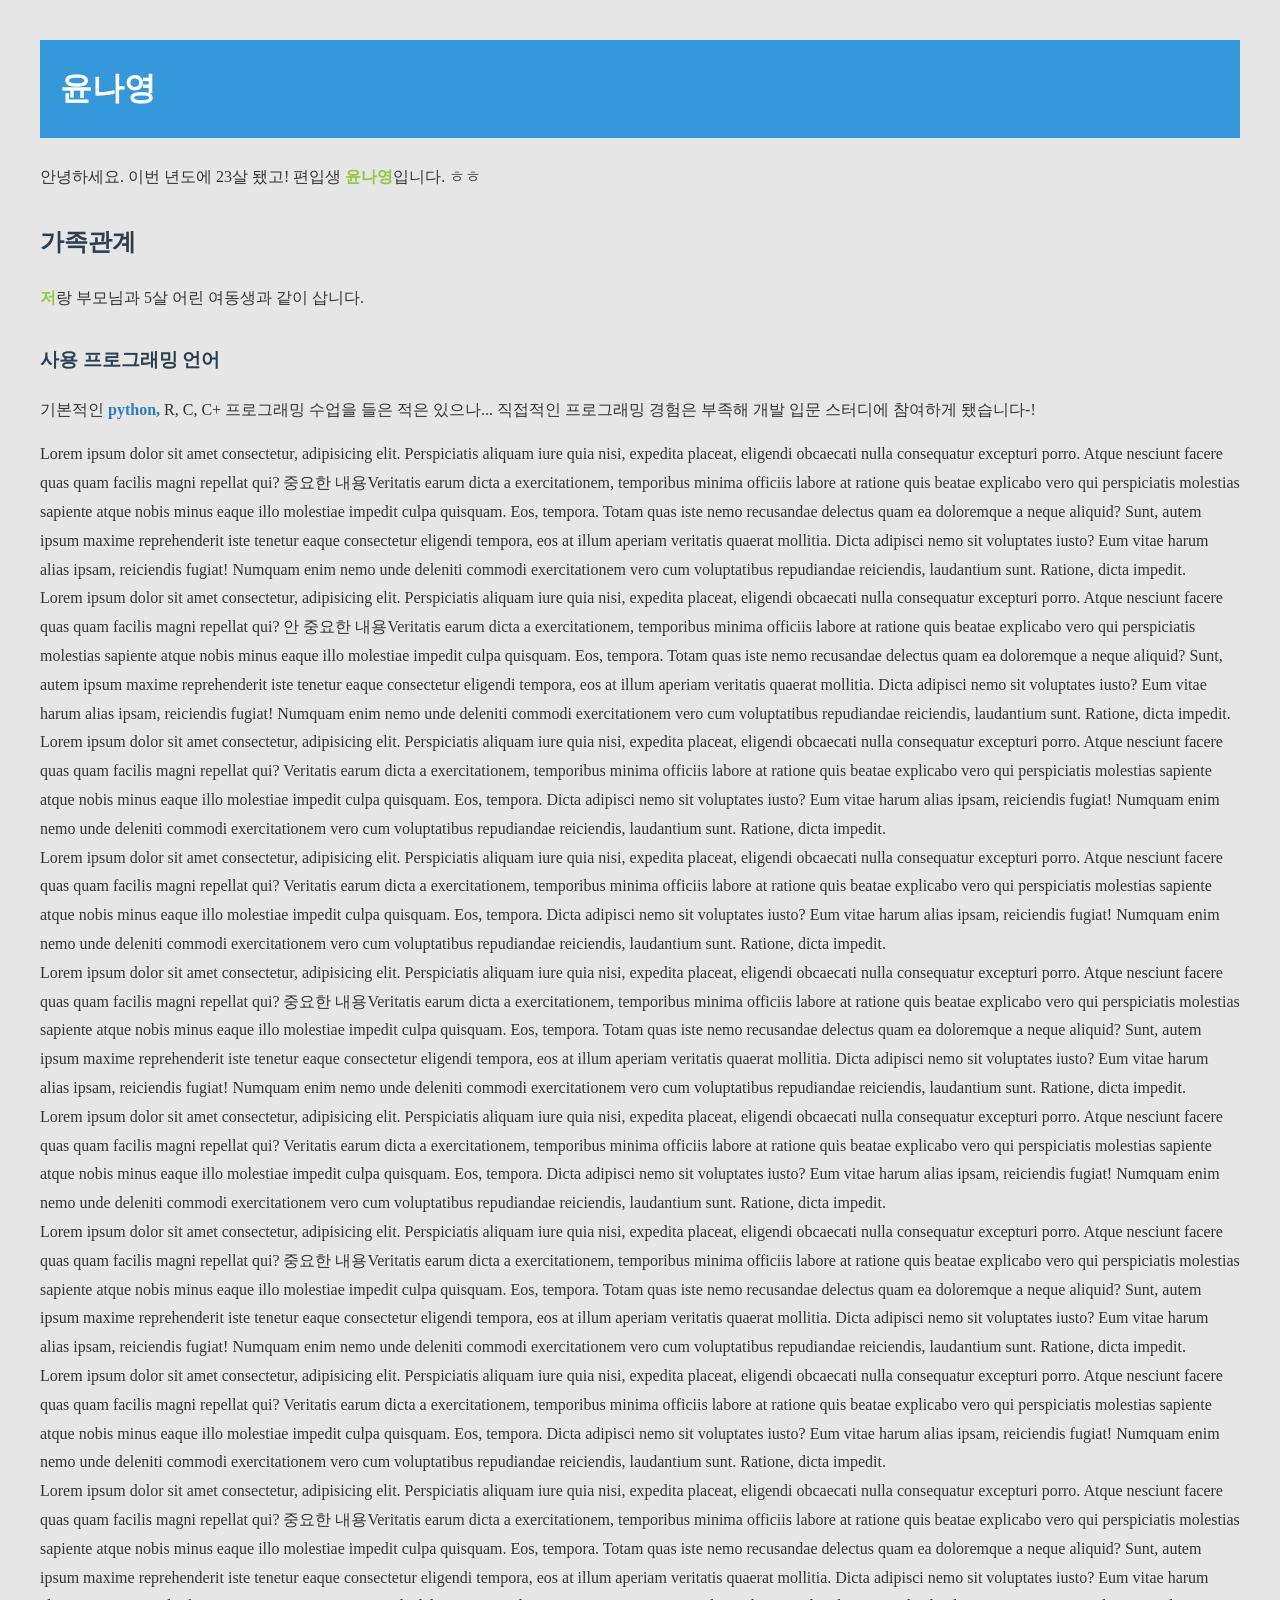
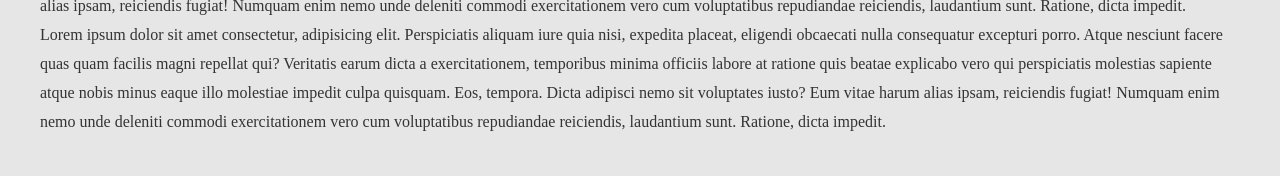
==== commit fa4372c5: "Merge branch 'main' into develop" ====
--- a/index.html
+++ b/index.html
@@ -29,15 +29,13 @@
 
      <div>
         Lorem ipsum dolor sit amet consectetur, adipisicing elit. Perspiciatis aliquam iure quia nisi, expedita placeat, eligendi obcaecati nulla consequatur excepturi porro. Atque nesciunt facere quas quam facilis magni repellat qui?
-        중요한 내용Veritatis earum dicta a exercitationem, temporibus minima officiis labore at ratione quis beatae explicabo vero qui perspiciatis molestias sapiente atque nobis minus eaque illo molestiae impedit culpa quisquam. Eos, tempora.
-        Totam quas iste nemo recusandae delectus quam ea doloremque a neque aliquid? Sunt, autem ipsum maxime reprehenderit iste tenetur eaque consectetur eligendi tempora, eos at illum aperiam veritatis quaerat mollitia.
+        Veritatis earum dicta a exercitationem, temporibus minima officiis labore at ratione quis beatae explicabo vero qui perspiciatis molestias sapiente atque nobis minus eaque illo molestiae impedit culpa quisquam. Eos, tempora.
         Dicta adipisci nemo sit voluptates iusto? Eum vitae harum alias ipsam, reiciendis fugiat! Numquam enim nemo unde deleniti commodi exercitationem vero cum voluptatibus repudiandae reiciendis, laudantium sunt. Ratione, dicta impedit.
     </div>
 
      <div>
         Lorem ipsum dolor sit amet consectetur, adipisicing elit. Perspiciatis aliquam iure quia nisi, expedita placeat, eligendi obcaecati nulla consequatur excepturi porro. Atque nesciunt facere quas quam facilis magni repellat qui?
-        안 중요한 내용Veritatis earum dicta a exercitationem, temporibus minima officiis labore at ratione quis beatae explicabo vero qui perspiciatis molestias sapiente atque nobis minus eaque illo molestiae impedit culpa quisquam. Eos, tempora.
-        Totam quas iste nemo recusandae delectus quam ea doloremque a neque aliquid? Sunt, autem ipsum maxime reprehenderit iste tenetur eaque consectetur eligendi tempora, eos at illum aperiam veritatis quaerat mollitia.
+        Veritatis earum dicta a exercitationem, temporibus minima officiis labore at ratione quis beatae explicabo vero qui perspiciatis molestias sapiente atque nobis minus eaque illo molestiae impedit culpa quisquam. Eos, tempora.
         Dicta adipisci nemo sit voluptates iusto? Eum vitae harum alias ipsam, reiciendis fugiat! Numquam enim nemo unde deleniti commodi exercitationem vero cum voluptatibus repudiandae reiciendis, laudantium sunt. Ratione, dicta impedit.
     </div>
 
@@ -50,8 +48,7 @@
 
      <div>
         Lorem ipsum dolor sit amet consectetur, adipisicing elit. Perspiciatis aliquam iure quia nisi, expedita placeat, eligendi obcaecati nulla consequatur excepturi porro. Atque nesciunt facere quas quam facilis magni repellat qui?
-        안 중요한 내용Veritatis earum dicta a exercitationem, temporibus minima officiis labore at ratione quis beatae explicabo vero qui perspiciatis molestias sapiente atque nobis minus eaque illo molestiae impedit culpa quisquam. Eos, tempora.
-        Totam quas iste nemo recusandae delectus quam ea doloremque a neque aliquid? Sunt, autem ipsum maxime reprehenderit iste tenetur eaque consectetur eligendi tempora, eos at illum aperiam veritatis quaerat mollitia.
+        Veritatis earum dicta a exercitationem, temporibus minima officiis labore at ratione quis beatae explicabo vero qui perspiciatis molestias sapiente atque nobis minus eaque illo molestiae impedit culpa quisquam. Eos, tempora.
         Dicta adipisci nemo sit voluptates iusto? Eum vitae harum alias ipsam, reiciendis fugiat! Numquam enim nemo unde deleniti commodi exercitationem vero cum voluptatibus repudiandae reiciendis, laudantium sunt. Ratione, dicta impedit.
     </div>
 
@@ -64,8 +61,7 @@
 
      <div>
         Lorem ipsum dolor sit amet consectetur, adipisicing elit. Perspiciatis aliquam iure quia nisi, expedita placeat, eligendi obcaecati nulla consequatur excepturi porro. Atque nesciunt facere quas quam facilis magni repellat qui?
-        안 중요한 내용Veritatis earum dicta a exercitationem, temporibus minima officiis labore at ratione quis beatae explicabo vero qui perspiciatis molestias sapiente atque nobis minus eaque illo molestiae impedit culpa quisquam. Eos, tempora.
-        Totam quas iste nemo recusandae delectus quam ea doloremque a neque aliquid? Sunt, autem ipsum maxime reprehenderit iste tenetur eaque consectetur eligendi tempora, eos at illum aperiam veritatis quaerat mollitia.
+        Veritatis earum dicta a exercitationem, temporibus minima officiis labore at ratione quis beatae explicabo vero qui perspiciatis molestias sapiente atque nobis minus eaque illo molestiae impedit culpa quisquam. Eos, tempora.
         Dicta adipisci nemo sit voluptates iusto? Eum vitae harum alias ipsam, reiciendis fugiat! Numquam enim nemo unde deleniti commodi exercitationem vero cum voluptatibus repudiandae reiciendis, laudantium sunt. Ratione, dicta impedit.
     </div>
 
@@ -78,8 +74,7 @@
 
      <div>
         Lorem ipsum dolor sit amet consectetur, adipisicing elit. Perspiciatis aliquam iure quia nisi, expedita placeat, eligendi obcaecati nulla consequatur excepturi porro. Atque nesciunt facere quas quam facilis magni repellat qui?
-        안 중요한 내용Veritatis earum dicta a exercitationem, temporibus minima officiis labore at ratione quis beatae explicabo vero qui perspiciatis molestias sapiente atque nobis minus eaque illo molestiae impedit culpa quisquam. Eos, tempora.
-        Totam quas iste nemo recusandae delectus quam ea doloremque a neque aliquid? Sunt, autem ipsum maxime reprehenderit iste tenetur eaque consectetur eligendi tempora, eos at illum aperiam veritatis quaerat mollitia.
+        Veritatis earum dicta a exercitationem, temporibus minima officiis labore at ratione quis beatae explicabo vero qui perspiciatis molestias sapiente atque nobis minus eaque illo molestiae impedit culpa quisquam. Eos, tempora.
         Dicta adipisci nemo sit voluptates iusto? Eum vitae harum alias ipsam, reiciendis fugiat! Numquam enim nemo unde deleniti commodi exercitationem vero cum voluptatibus repudiandae reiciendis, laudantium sunt. Ratione, dicta impedit.
     </div>
 </body>
